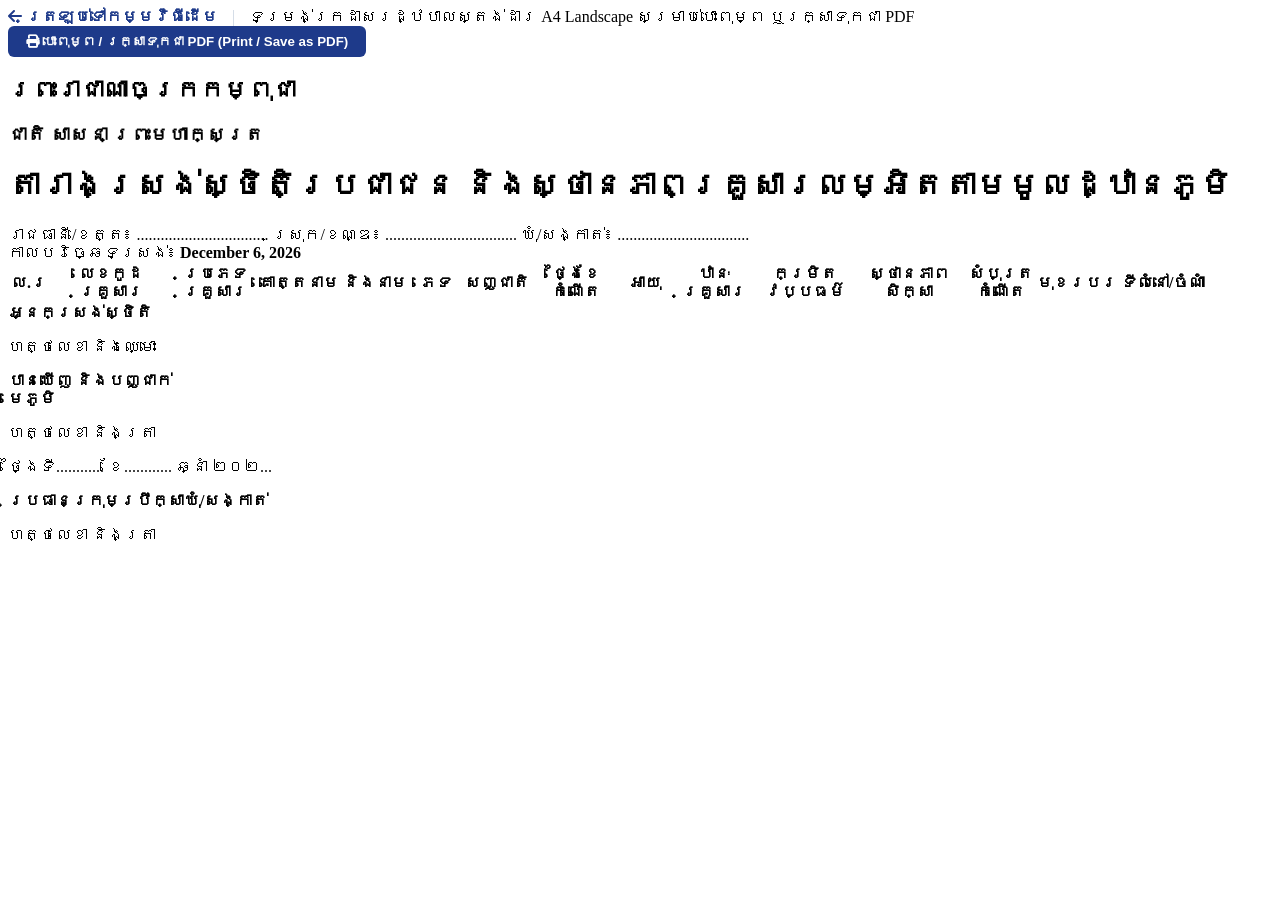
==== app/templates/print_report.html @ 3beb1d8f "Prepare project for Railway deployment" ====
<!DOCTYPE html>
<html lang="km">
<head>
  <meta charset="UTF-8" />
  <title>សៀវភៅស្រង់ស្ថិតិប្រជាជន និងស្ថានភាពគ្រួសារតាមភូមិ</title>
  <link rel="stylesheet" href="/static/css/print.css" />
  <link rel="stylesheet" href="https://cdnjs.cloudflare.com/ajax/libs/font-awesome/6.5.1/css/all.min.css" />
</head>
<body>

  <!-- Screen-only action toolbar -->
  <div class="no-print">
    <div>
      <a href="/" style="text-decoration: none; color: #1e3a8a; font-weight: 600;">
        <i class="fa-solid fa-arrow-left"></i> ត្រឡប់ទៅកម្មវិធីដើម
      </a>
      <span style="margin: 0 10px; color: #cbd5e1;">|</span>
      <span>ទម្រង់ក្រដាសរដ្ឋបាលស្តង់ដារ A4 Landscape សម្រាប់បោះពុម្ព ឬរក្សាទុកជា PDF</span>
    </div>
    <div>
      <button onclick="window.print()" style="background: #1e3a8a; color: #fff; border: none; padding: 8px 18px; border-radius: 6px; font-weight: 600; cursor: pointer;">
        <i class="fa-solid fa-print"></i> បោះពុម្ព / រក្សាទុកជា PDF (Print / Save as PDF)
      </button>
    </div>
  </div>

  <div class="print-container">
    <!-- National Banner -->
    <div class="header-banner">
      <h2>ព្រះរាជាណាចក្រកម្ពុជា</h2>
      <h3>ជាតិ សាសនា ព្រះមហាក្សត្រ</h3>
      <h1>តារាងស្រង់ស្ថិតិប្រជាជន និងស្ថានភាពគ្រួសារលម្អិតតាមមូលដ្ឋានភូមិ</h1>
    </div>

    <!-- Administrative Meta Info -->
    <div class="meta-info-grid">
      <div>
        <span id="print-loc-info">រាជធានី/ខេត្ត៖ ................................. ស្រុក/ខណ្ឌ៖ ................................. ឃុំ/សង្កាត់៖ .................................</span>
      </div>
      <div>
        <span>កាលបរិច្ឆេទស្រង់៖ <strong id="print-date"></strong></span>
      </div>
    </div>

    <!-- Main Table -->
    <table class="census-table">
      <thead>
        <tr>
          <th style="width: 35px;">ល.រ</th>
          <th style="width: 120px;">លេខកូដគ្រួសារ</th>
          <th style="width: 80px;">ប្រភេទគ្រួសារ</th>
          <th>គោត្តនាម និងនាម</th>
          <th style="width: 50px;">ភេទ</th>
          <th style="width: 55px;">សញ្ជាតិ</th>
          <th style="width: 85px;">ថ្ងៃខែកំណើត</th>
          <th style="width: 45px;">អាយុ</th>
          <th style="width: 85px;">ឋានៈគ្រួសារ</th>
          <th style="width: 90px;">កម្រិតវប្បធម៌</th>
          <th style="width: 110px;">ស្ថានភាពសិក្សា</th>
          <th style="width: 65px;">សំបុត្រកំណើត</th>
          <th>មុខរបរ</th>
          <th>ទីលំនៅ/ចំណាំ</th>
        </tr>
      </thead>
      <tbody id="print-table-tbody">
        <!-- Injected via JavaScript from API -->
      </tbody>
    </table>

    <!-- Official Administrative Signatures -->
    <div class="signature-section">
      <div class="sign-col">
        <strong>អ្នកស្រង់ស្ថិតិ</strong>
        <div class="sign-space"></div>
        <p>ហត្ថលេខា និងឈ្មោះ</p>
      </div>

      <div class="sign-col">
        <strong>បានឃើញ និងបញ្ជាក់</strong><br />
        <strong>មេភូមិ</strong>
        <div class="sign-space"></div>
        <p>ហត្ថលេខា និងត្រា</p>
      </div>

      <div class="sign-col">
        <p>ថ្ងៃទី............ ខែ............ ឆ្នាំ ២០២...</p>
        <strong>ប្រធានក្រុមប្រឹក្សាឃុំ/សង្កាត់</strong>
        <div class="sign-space"></div>
        <p>ហត្ថលេខា និងត្រា</p>
      </div>
    </div>
  </div>

  <script>
    document.getElementById("print-date").textContent = new Date().toLocaleDateString("km-KH", {
      year: "numeric", month: "long", day: "numeric"
    });

    async function loadPrintData() {
      try {
        const res = await fetch("/api/families?limit=500");
        if (!res.ok) return;
        const families = await res.json();

        const tbody = document.getElementById("print-table-tbody");
        let seq = 1;
        let rowsHtml = "";

        const poorMap = { "IDPOOR_1": "ក្រ១", "IDPOOR_2": "ក្រ២", "GENERAL": "ទូទៅ" };
        const relMap = { "HEAD": "មេគ្រួសារ", "SPOUSE": "ប្រពន្ធ/ប្តី", "CHILD": "កូន", "PARENT": "ឪពុក/ម្តាយ", "RELATIVE": "សាច់ញាតិ", "OTHER": "ផ្សេងៗ" };
        const eduMap = { "NONE": "មិនបានរៀន", "PRIMARY": "បឋម", "SECONDARY": "មធ្យម", "HIGHER": "ឧត្តម" };

        for (const fam of families) {
          const detailRes = await fetch(`/api/families/${fam.id}`);
          if (!detailRes.ok) continue;
          const detail = await detailRes.json();

          for (const m of detail.members) {
            let study = m.dropout_status === "DROPOUT" ? `បោះបង់ (${m.dropout_grade || ''})` : 
                        (m.dropout_grade ? `កំពុងរៀន (${m.dropout_grade})` : "កំពុងរៀន");
            rowsHtml += `
              <tr>
                <td>${seq}</td>
                <td><strong>${fam.family_code}</strong></td>
                <td>${poorMap[fam.poor_category] || fam.poor_category}</td>
                <td class="text-left"><strong>${m.full_name}</strong></td>
                <td>${m.gender === "MALE" ? "ប្រុស" : "ស្រី"}</td>
                <td>${m.nationality}</td>
                <td>${m.dob}</td>
                <td><strong>${m.age}</strong></td>
                <td>${relMap[m.relation] || m.relation}</td>
                <td>${eduMap[m.education_status] || m.education_status}</td>
                <td>${study}</td>
                <td>${m.birth_cert && String(m.birth_cert).trim() !== "0" && String(m.birth_cert).trim() !== "false" ? m.birth_cert : "0"}</td>
                <td class="text-left">${m.occupation || "-"}</td>
                <td class="text-left">${fam.village_name_kh || "-"}</td>
              </tr>
            `;
            seq++;
          }
        }

        tbody.innerHTML = rowsHtml || `<tr><td colspan="14">គ្មានទិន្នន័យ</td></tr>`;
      } catch (e) {
        console.error("Print data fetch failed:", e);
      }
    }

    loadPrintData();
  </script>
</body>
</html>
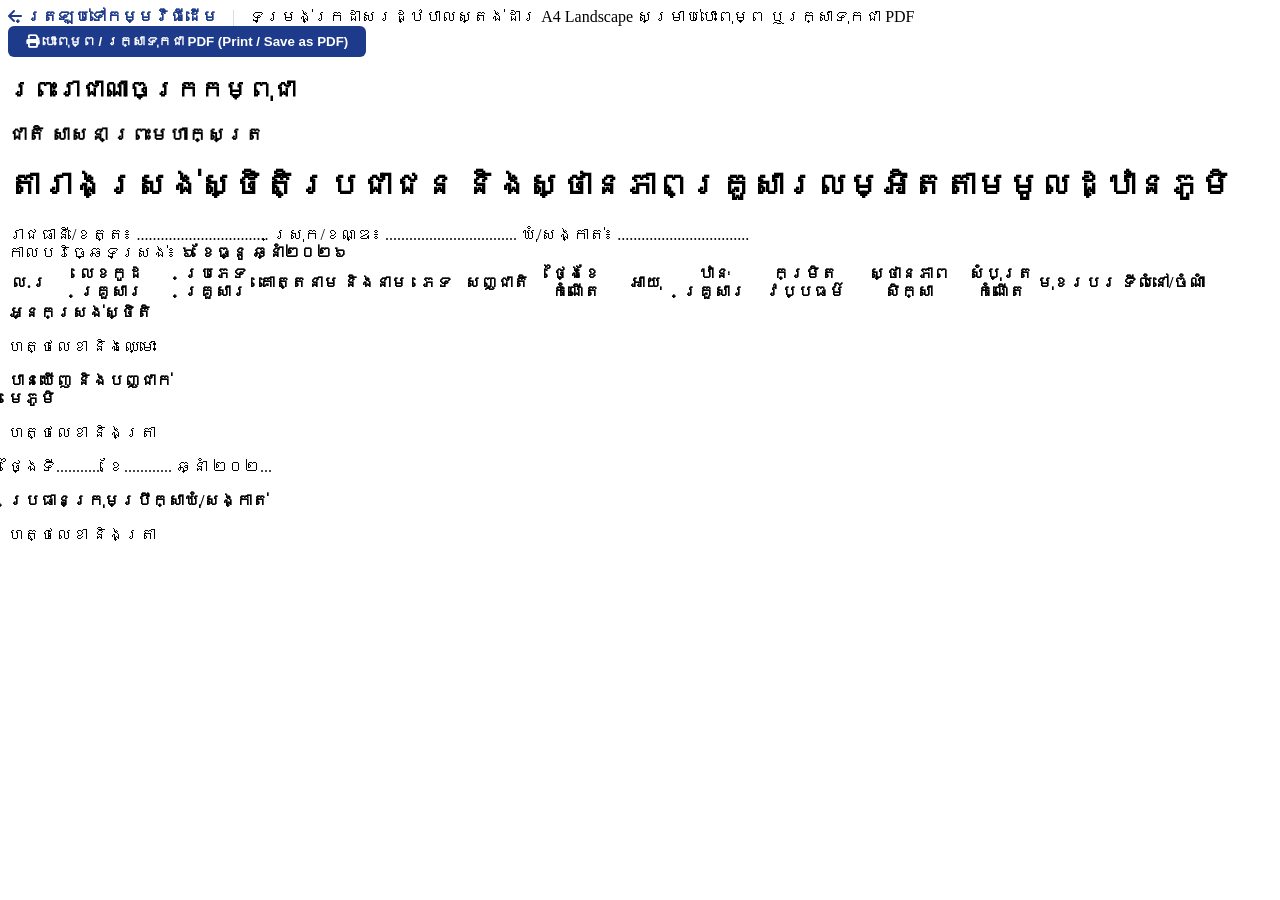
==== commit e6d1f43b: "Display full authentic Khmer date (e.g. ថ្ងៃព្រហស្បតិ៍ ទី២៧ ខែសីហា ឆ្នាំ២០២៦) in Topbar and Print vi" ====
--- a/app/templates/print_report.html
+++ b/app/templates/print_report.html
@@ -92,9 +92,11 @@
   </div>
 
   <script>
-    document.getElementById("print-date").textContent = new Date().toLocaleDateString("km-KH", {
-      year: "numeric", month: "long", day: "numeric"
-    });
+    const khmerDigits = ['០', '១', '២', '៣', '៤', '៥', '៦', '៧', '៨', '៩'];
+    const khmerMonths = ['មករា', 'កុម្ភៈ', 'មីនា', 'មេសា', 'ឧសភា', 'មិថុនា', 'កក្កដា', 'សីហា', 'កញ្ញា', 'តុលា', 'វិច្ឆិកា', 'ធ្នូ'];
+    const toKh = n => String(n).replace(/[0-9]/g, d => khmerDigits[d]);
+    const now = new Date();
+    document.getElementById("print-date").textContent = `${toKh(now.getDate())} ខែ${khmerMonths[now.getMonth()]} ឆ្នាំ${toKh(now.getFullYear())}`;
 
     async function loadPrintData() {
       try {
